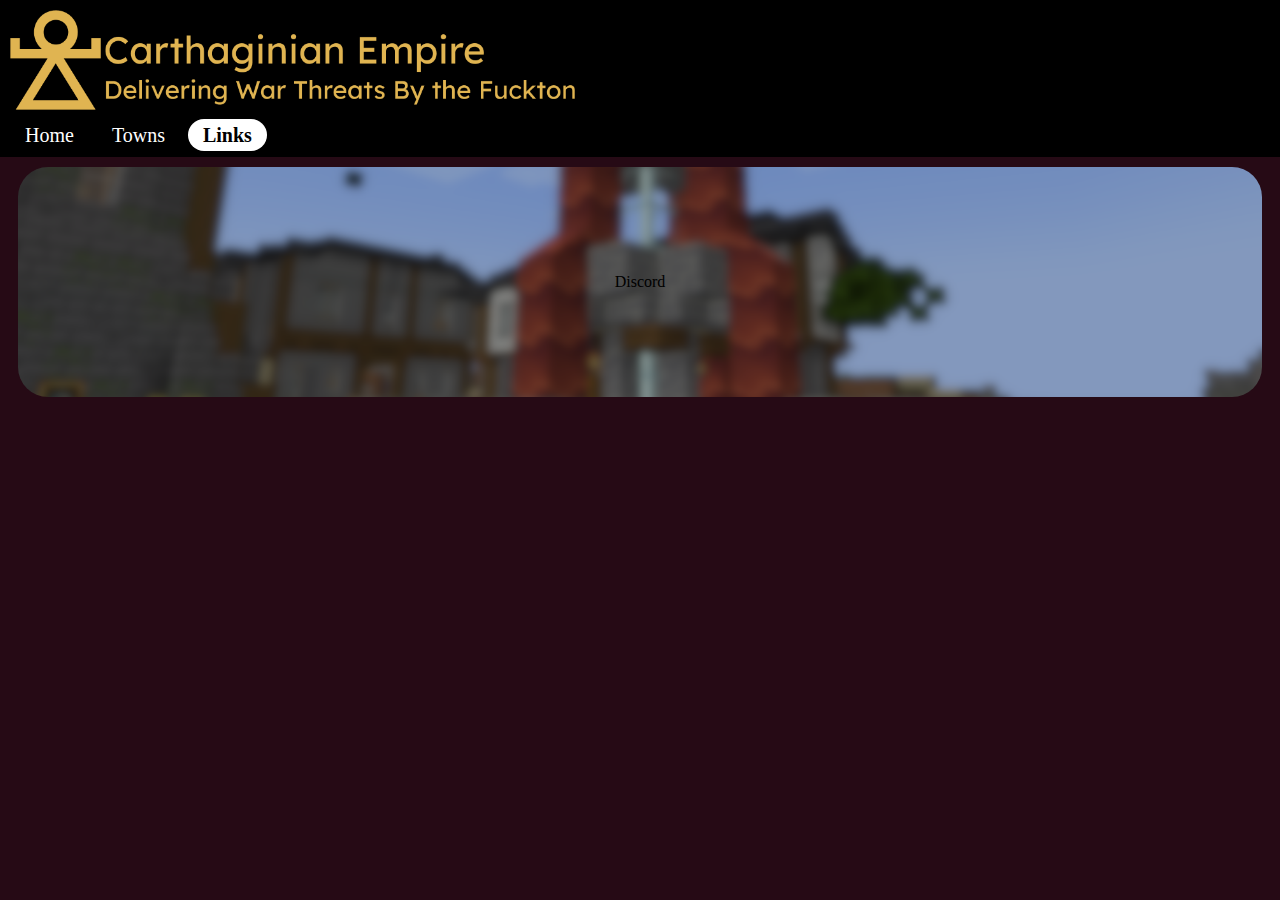
==== links.html @ 5b54a93e "Update links.html" ====
<!DOCTYPE html>
<head>
    <link href="style.css" rel="stylesheet">
    <link rel="icon" href="1.png" type="image/png">
    <meta name="viewport" content="width=device-width, initial-scale=1">
    <link rel="preconnect" href="https://fonts.googleapis.com">
    <link rel="preconnect" href="https://fonts.gstatic.com" crossorigin>
    <link href="https://fonts.googleapis.com/css2?family=Lexend:wght@100..900&display=swap" rel="stylesheet">
    <title>Carthage</title>
</head>
<header>
    <img src="2.png" type="image/png">
</header>
<div id="navbar">
  <a id="navbarlink" href="index.html">Home</a>
  <a id="navbarlink" href="towns.html">Towns</a>
  <a id="activenavbar" href="links.html">Links</a>
</div>
    <div id="carthage", style="cursor:pointer;">
        Discord
    </div>
---- style.css ----
h1 {
    font-family:"Lexend";
    color: #E0B451;
    text-align:center;
	 padding:-5px;
}

h2 {
    color:#E0B451 ;
    text-align:center;
	font-family:"Tahoma";
}
body {
    	background-color: #260a15;
	background-size: cover;
	background-attachment: fixed;
	font-family:"Tahoma";
}
header {
	margin: -8px;
	background-color:#000000;
}

header img {
  max-width: 80%;
  padding: 10px;
  height: 100px;
}

#navbar {
  overflow: hidden;
  margin: -10px;
  padding: 10px;
  background-color:#000000;
  backdrop-filter:blur(10px);
  position: sticky;
  top: 0;
  z-index: 1;
}

#activenavbar {
    color: black;
    font-weight: 600;
    margin-left: 2px;
    margin-right: 2px;
    text-decoration: none;
    font-size: 20px;
    padding: 5px;
    padding-left: 15px;
    padding-right: 15px;
    background-color: white;
    border-radius: 20px;
}

#navbarlink {
    color: white;
    font-weight: 400;
    margin-left: 2px;
    margin-right: 2px;
    text-decoration: none;
    font-size: 20px;
    padding: 5px;
    padding-left: 15px;
    padding-right: 15px;
    border-radius: 20px;
    transition: 1s cubic-bezier(0.19, 1, 0.22, 1);
}


#carthage {
    margin-top: 20px;
    margin-right: 10px;
    margin-left: 10px;
    background-color: black;
    background-image: url(3.png);
    border: 1px #E0B451;
    border-radius:2px;
    background-size: cover;
    display: flex;
    padding: 40px;
    justify-content: center;
    border-radius: 30px;
    height: 150px;
    align-items: center;
    background-position: center;
    background-repeat: no-repeat;
    flex-grow: 1;
    flex-basis: 0;
    min-width: 40%;
    transition: 1s cubic-bezier(0.19, 1, 0.22, 1);
}

#sardinia {
    margin-top: 20px;
    margin-right: 10px;
    margin-left: 10px;
    background-color: black;
    background-image:;
    border: 1px #E0B451;
    border-radius:2px;
    background-size: cover;
    display: flex;
    padding: 40px;
    justify-content: center;
    border-radius: 30px;
    height: 150px;
    align-items: center;
    background-position: center;
    background-repeat: no-repeat;
    flex-grow: 1;
    flex-basis: 0;
    min-width: 40%;
    transition: 1s cubic-bezier(0.19, 1, 0.22, 1);
}

#netherlands {
    margin-top: 20px;
    margin-right: 10px;
    margin-left: 10px;
    background-color: black;
    background-image:;
    border: 1px #E0B451;
    border-radius:2px;
    background-size: cover;
    display: flex;
    padding: 40px;
    justify-content: center;
    border-radius: 30px;
    height: 150px;
    align-items: center;
    background-position: center;
    background-repeat: no-repeat;
    flex-grow: 1;
    flex-basis: 0;
    min-width: 40%;
    transition: 1s cubic-bezier(0.19, 1, 0.22, 1);
}

#mars {
    margin-top: 20px;
    margin-right: 10px;
    margin-left: 10px;
    background-color: black;
    background-image:url(MarsBG.png);
    border: 1px #E0B451;
    border-radius:2px;
    background-size: cover;
    display: flex;
    padding: 40px;
    justify-content: center;
    border-radius: 30px;
    height: 150px;
    align-items: center;
    background-position: center;
    background-repeat: no-repeat;
    flex-grow: 1;
    flex-basis: 0;
    min-width: 40%;
    transition: 1s cubic-bezier(0.19, 1, 0.22, 1);
}

#carthage h1 {
    text-align: center;
    padding:-5px;
    color: #ffffff;
}


#algiers {
    margin-top: 20px;
    margin-right: 10px;
    margin-left: 10px;
    background-color: black;
    background-image: url(AlgiersBG.png);
    border: 1px #E0B451;
    border-radius:2px;
    background-size: cover;
    display: flex;
    padding: 40px;
    justify-content: center;
    border-radius: 30px;
    height: 150px;
    align-items: center;
    background-position: center;
    background-repeat: no-repeat;
    flex-grow: 1;
    flex-basis: 0;
    min-width: 40%;
    transition: 1s cubic-bezier(0.19, 1, 0.22, 1);
}

#algiers img {
	max-width: 90%
}

#carthage img {
	max-width: 90%
}

#sardinia img {
	max-width: 90%
}

#netherlands img {
	max-width: 90%
}

#mars img {
	max-width: 90%
}

#carthage:hover, #algiers:hover, #sardinia:hover, #netherlands:hover, #mars:hover {
    transform: scale(1.03)
}

#buttons {
    display: flex;
    flex-wrap: wrap;
    flex-direction: row;
    align-content: stretch;
}
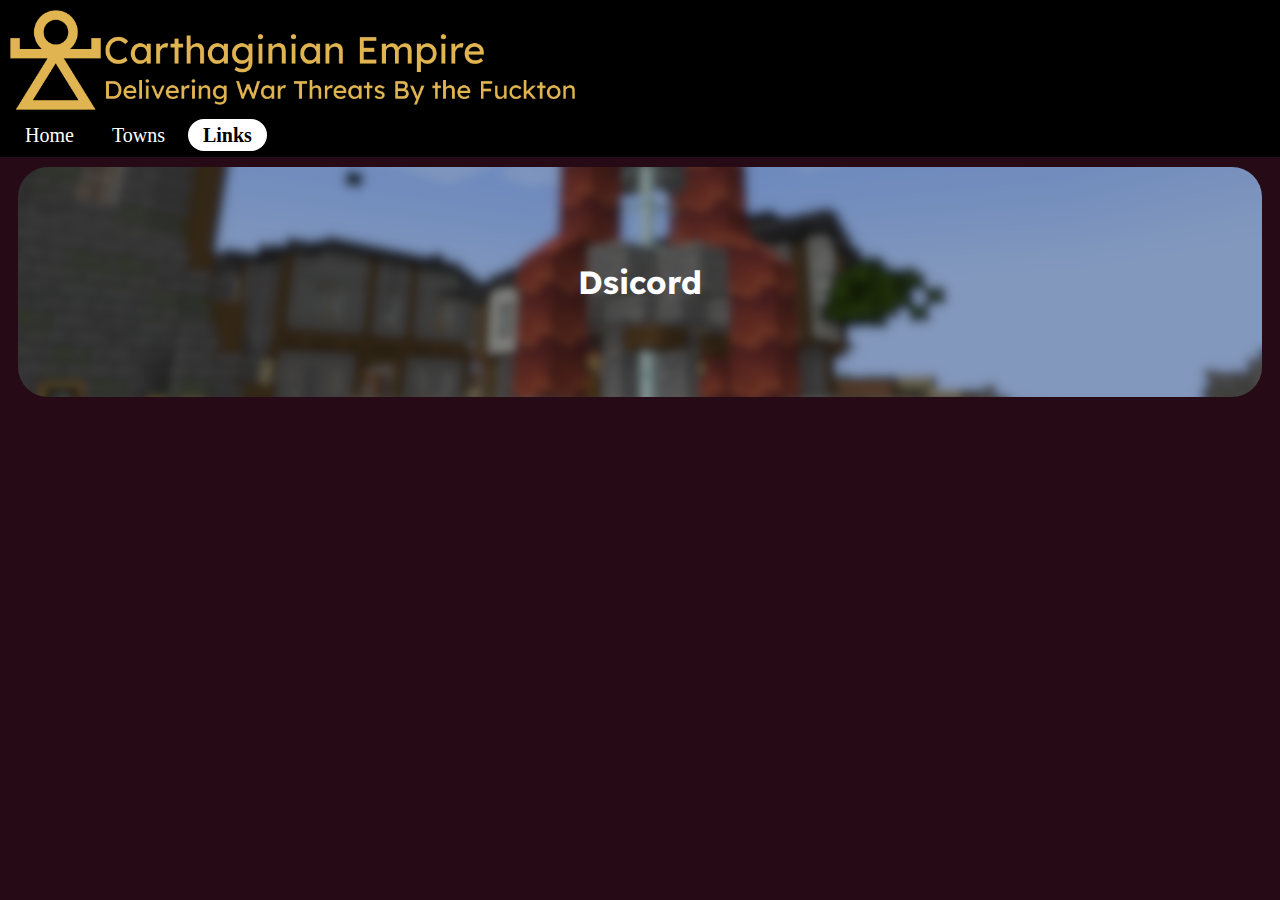
==== commit 6b28209d: "Update links.html" ====
--- a/links.html
+++ b/links.html
@@ -17,5 +17,5 @@
   <a id="activenavbar" href="links.html">Links</a>
 </div>
     <div id="carthage", style="cursor:pointer;">
-        Discord
+    <h1>Dsicord</h1>
     </div>
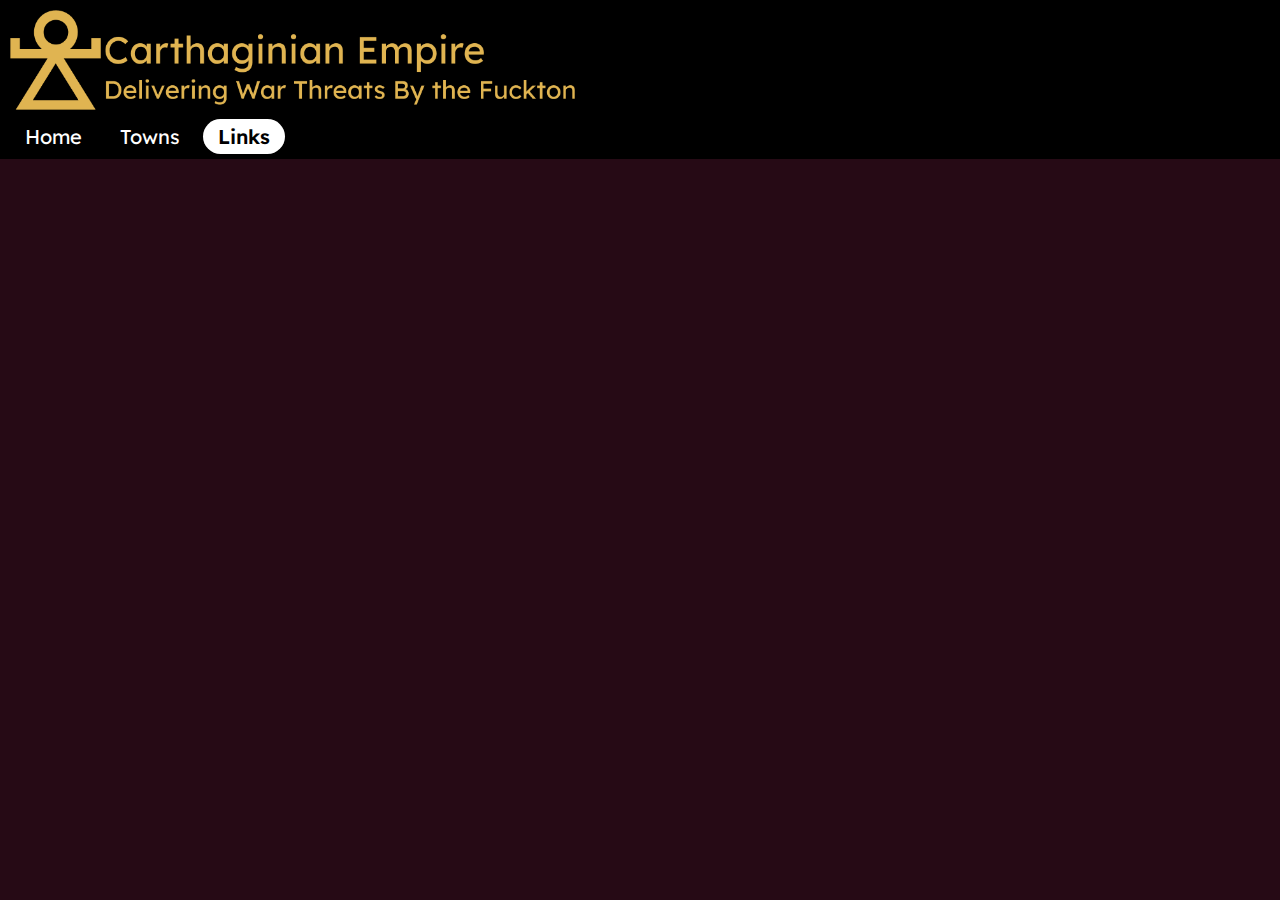
==== commit 34f8bff2: "Update links.html" ====
--- a/links.html
+++ b/links.html
@@ -16,6 +16,5 @@
   <a id="navbarlink" href="towns.html">Towns</a>
   <a id="activenavbar" href="links.html">Links</a>
 </div>
-    <div id="carthage", style="cursor:pointer;">
-    <h1>Dsicord</h1>
+    <div id="cardisc", style="cursor:pointer;">
     </div>
--- a/style.css
+++ b/style.css
@@ -1,3 +1,8 @@
+* {
+    font-family: "Lexend";
+    color: white
+}
+
 h1 {
     font-family:"Lexend";
     color: #E0B451;
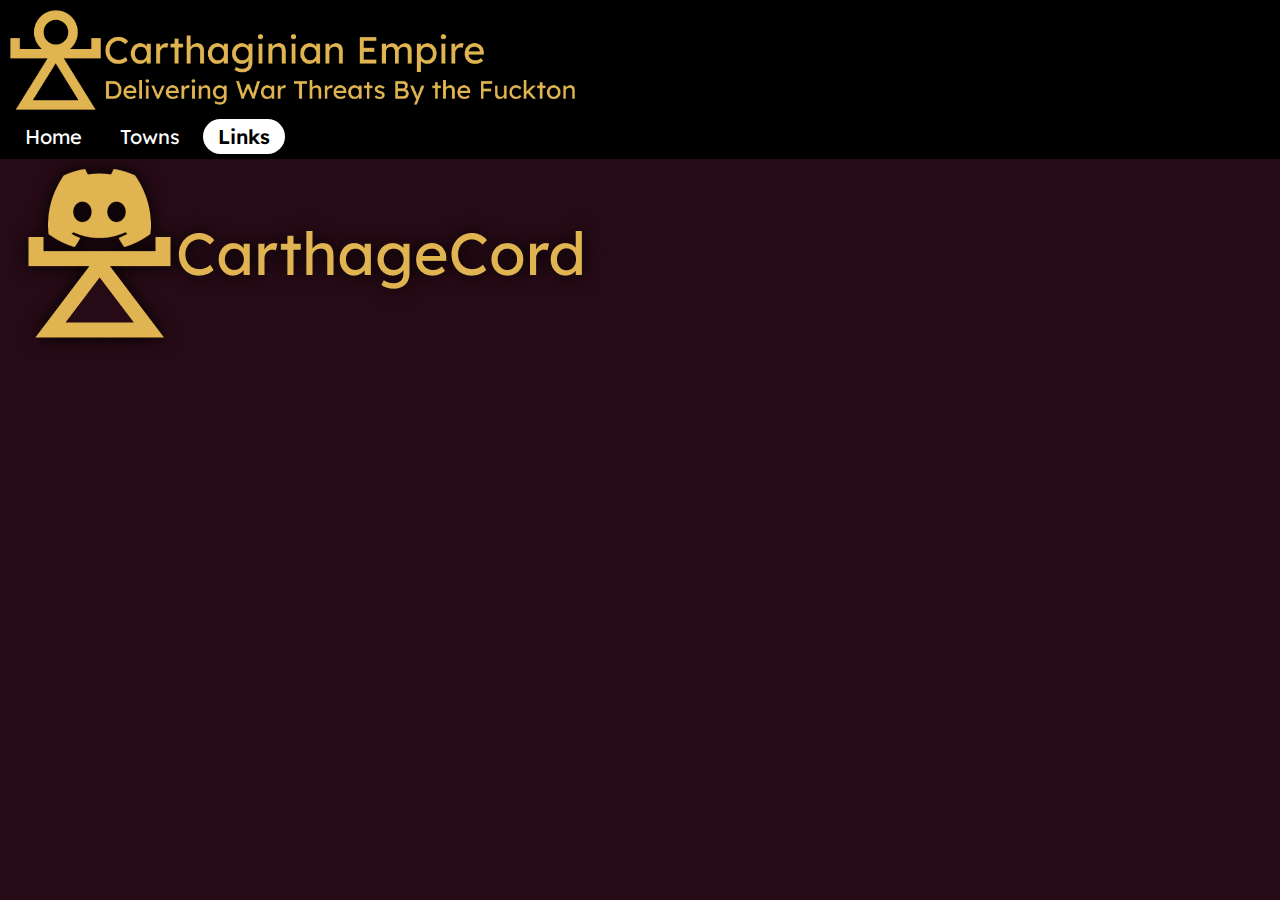
==== commit 657c6485: "Update links.html" ====
--- a/links.html
+++ b/links.html
@@ -17,4 +17,5 @@
   <a id="activenavbar" href="links.html">Links</a>
 </div>
     <div id="cardisc", style="cursor:pointer;">
+        <img src="CarthageCord.png" type="image/png">
     </div>
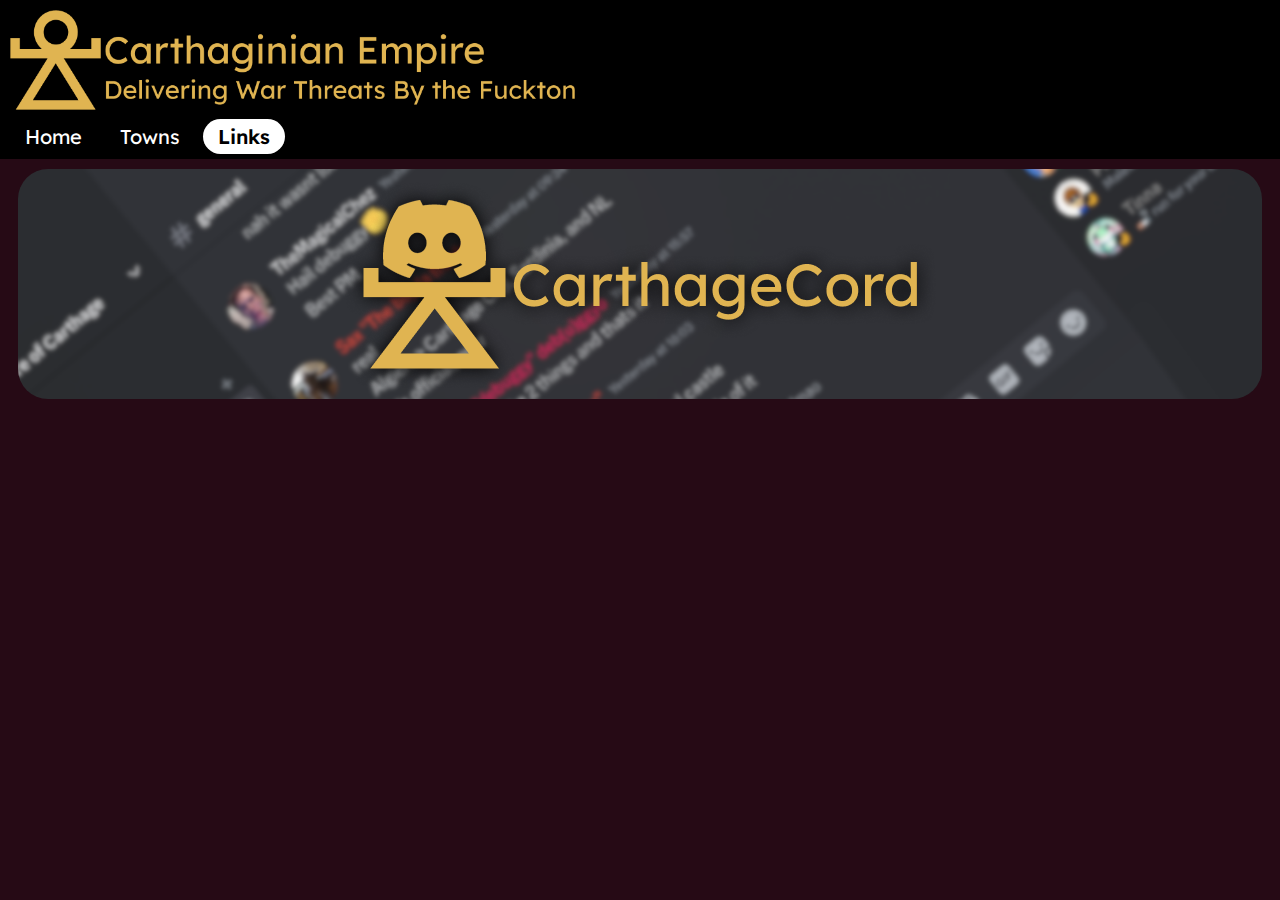
==== commit e73b02fc: "Update links.html" ====
--- a/links.html
+++ b/links.html
@@ -16,6 +16,6 @@
   <a id="navbarlink" href="towns.html">Towns</a>
   <a id="activenavbar" href="links.html">Links</a>
 </div>
-    <div id="cardisc", style="cursor:pointer;">
+    <div id="cardisc", style="cursor:pointer;" onclick=href'https://discord.gg/P9jUqvw2yy' >
         <img src="CarthageCord.png" type="image/png">
     </div>
--- a/style.css
+++ b/style.css
@@ -164,6 +164,29 @@
     transition: 1s cubic-bezier(0.19, 1, 0.22, 1);
 }
 
+#cardisc {
+    margin-top: 20px;
+    margin-right: 10px;
+    margin-left: 10px;
+    background-color: black;
+    background-image: url(DiscordBG.png);
+    border: 1px #E0B451;
+    border-radius:2px;
+    background-size: cover;
+    display: flex;
+    padding: 40px;
+    justify-content: center;
+    border-radius: 30px;
+    height: 150px;
+    align-items: center;
+    background-position: center;
+    background-repeat: no-repeat;
+    flex-grow: 1;
+    flex-basis: 0;
+    min-width: 40%;
+    transition: 1s cubic-bezier(0.19, 1, 0.22, 1);
+}
+
 #carthage h1 {
     text-align: center;
     padding:-5px;
@@ -214,7 +237,7 @@
 	max-width: 90%
 }
 
-#carthage:hover, #algiers:hover, #sardinia:hover, #netherlands:hover, #mars:hover {
+#carthage:hover, #algiers:hover, #sardinia:hover, #netherlands:hover, #mars:hover,#cardisc:hover {
     transform: scale(1.03)
 }
 
